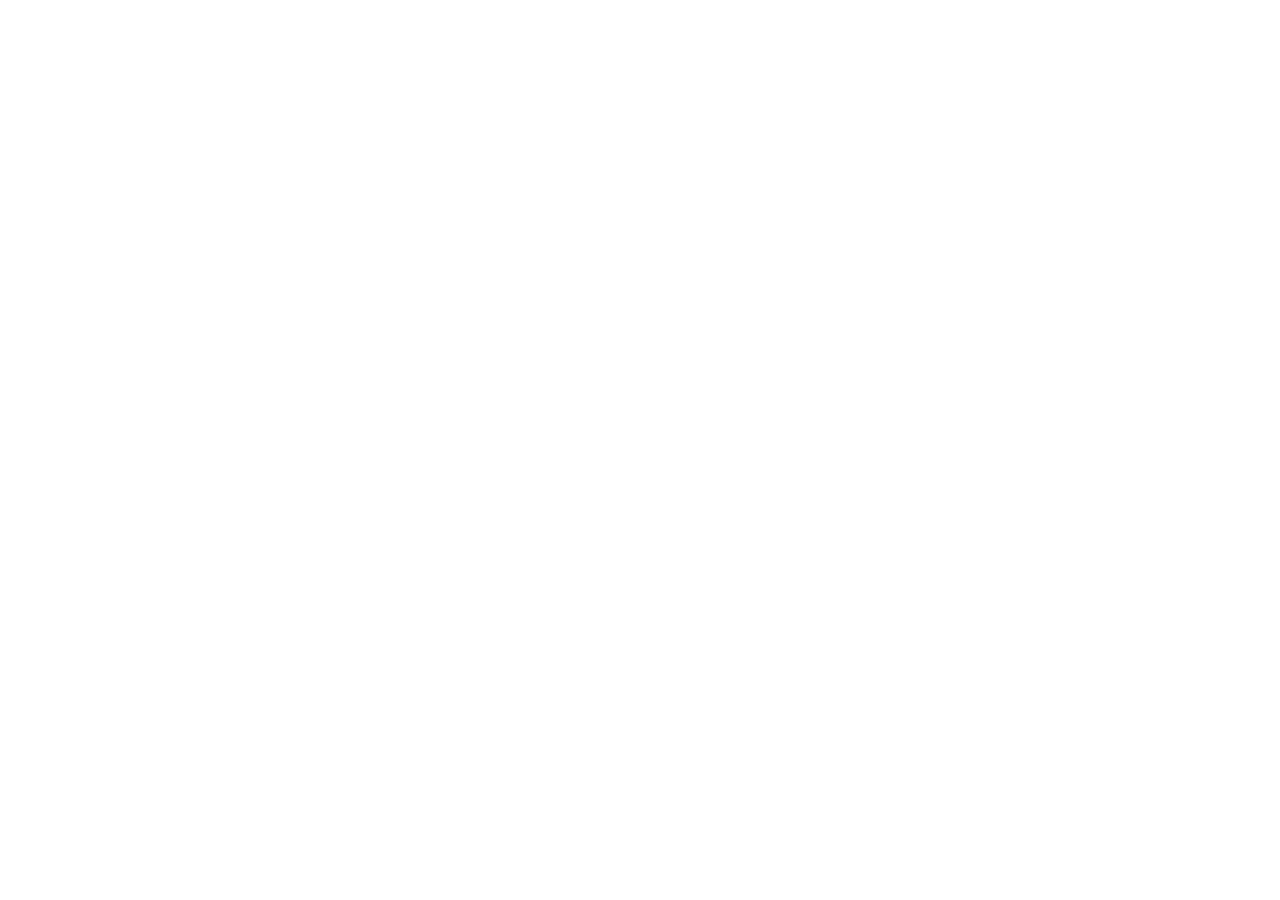
==== game.html @ 81c21a55 "Create game.html" ====
<!DOCTYPE html>
<html>
<head>
  <meta charset="UTF-8">
  <title>Page Title</title>
</head>
<body>
  <script>
    // Your JavaScript goes here!
    const choices = [ "rock","paper","scissors" ];
    let getComputerChoice=function() {
        const computerChoice = Math.floor(Math.random() * choices.length);
        return choices[computerChoice];
        // console.log(choices[computerChoice]);
    }

    const playerSelection="rock";
    const computerSelection=getComputerChoice();
    
    console.log(computerSelection);
    let playRound=function(playerSelection,computerSelection) {
        if (playerSelection===computerSelection) {
            return "tie";
        } else {
            return "somebody won!";
        }
        // return computerSelection;
    }
  

    
 

    console.log(playRound(playerSelection, computerSelection));

    

  </script>
</body>
</html>
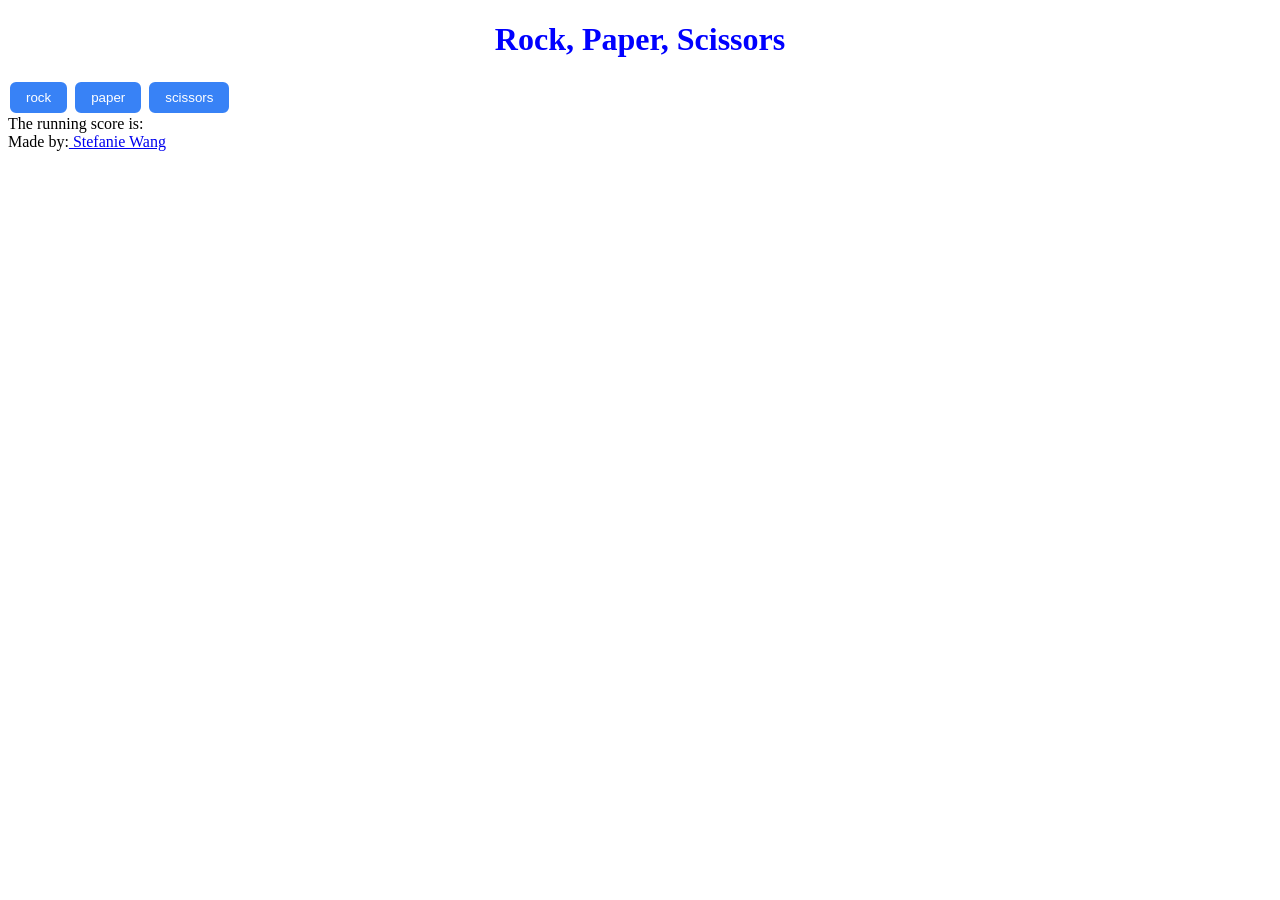
==== commit 0b5ec2de: "Update game play and correct the counter" ====
--- a/game.html
+++ b/game.html
@@ -2,39 +2,22 @@
 <html>
 <head>
   <meta charset="UTF-8">
-  <title>Page Title</title>
+  <title>Rock Paper Scissors</title>
+  <link rel="stylesheet" href="./style.css">
 </head>
+
 <body>
-  <script>
-    // Your JavaScript goes here!
-    const choices = [ "rock","paper","scissors" ];
-    let getComputerChoice=function() {
-        const computerChoice = Math.floor(Math.random() * choices.length);
-        return choices[computerChoice];
-        // console.log(choices[computerChoice]);
-    }
+  <h1>Rock, Paper, Scissors</h1>
 
-    const playerSelection="rock";
-    const computerSelection=getComputerChoice();
-    
-    console.log(computerSelection);
-    let playRound=function(playerSelection,computerSelection) {
-        if (playerSelection===computerSelection) {
-            return "tie";
-        } else {
-            return "somebody won!";
-        }
-        // return computerSelection;
-    }
-  
+  <button class="btn" id="rock" onclick="getPlayerChoice(event)">rock</button>
+  <button class="btn" id="paper" onclick="getPlayerChoice(event)">paper</button>
+  <button class="btn" id="scissors" onclick="getPlayerChoice(event)">scissors</button>
 
-    
- 
+  <div id="container"></div>
 
-    console.log(playRound(playerSelection, computerSelection));
+  <div id="roundResults"></div>
+<script src="script.js" defer></script>
+<footer>Made by:<a href=https://github.com/stefaniewangphd> Stefanie Wang</a></footer>
 
-    
-
-  </script>
 </body>
 </html>
--- a/style.css
+++ b/style.css
@@ -0,0 +1,13 @@
+
+h1 {
+    text-align: center;
+    color:blue;
+    
+}
+button {
+    background-color: #3882F6;
+    padding: 8px 16px;
+    border-radius:8px;
+    color:white;
+    border:2px solid white;
+}
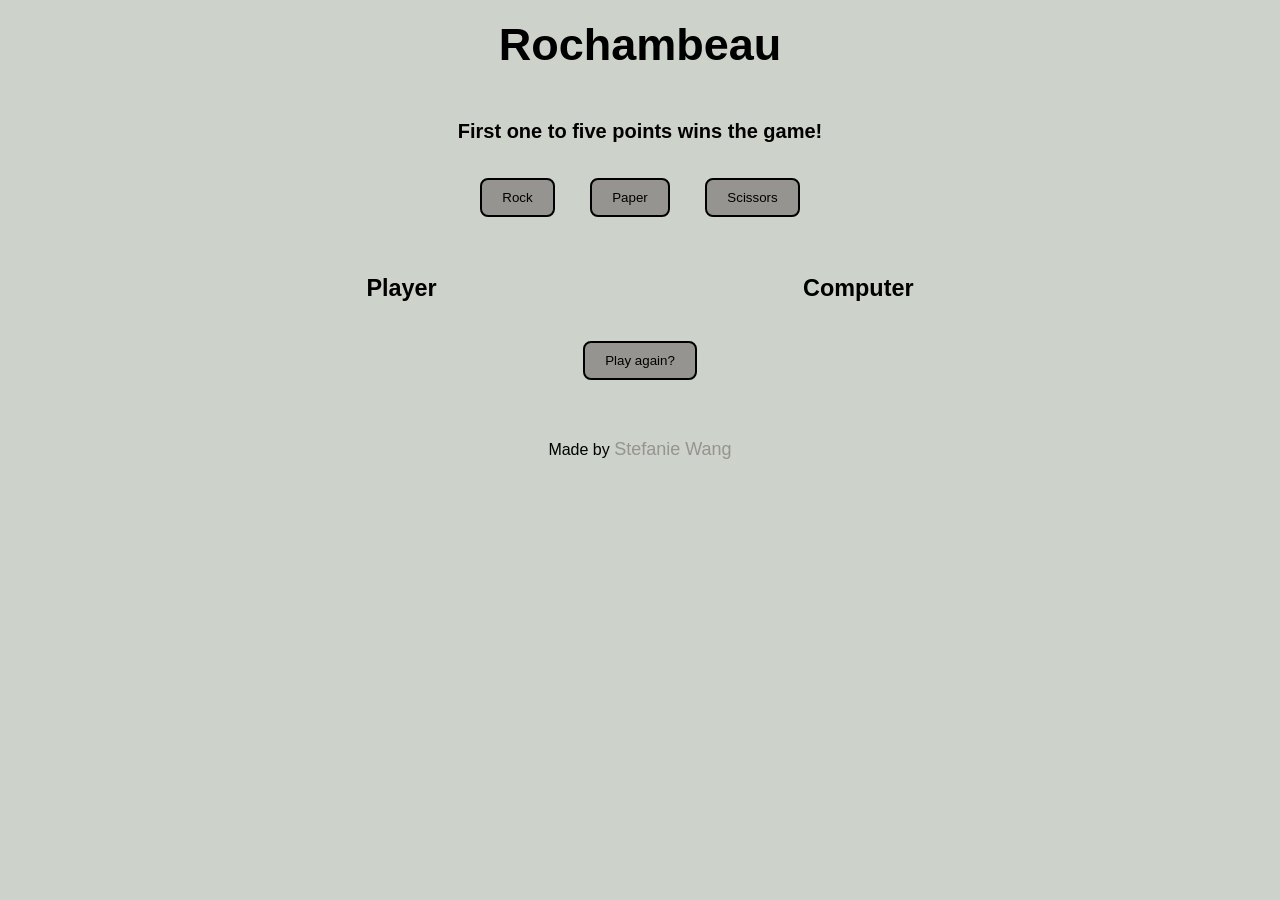
==== commit 08a73b1d: "Update UI and CSS" ====
--- a/game.html
+++ b/game.html
@@ -7,17 +7,34 @@
 </head>
 
 <body>
-  <h1>Rock, Paper, Scissors</h1>
+  <div class="header">Rochambeau</div>
 
-  <button class="btn" id="rock" onclick="getPlayerChoice(event)">rock</button>
-  <button class="btn" id="paper" onclick="getPlayerChoice(event)">paper</button>
-  <button class="btn" id="scissors" onclick="getPlayerChoice(event)">scissors</button>
+  <div class="box">First one to five points wins the game!</div>
+    
+  <div class="box" id="buttonBox">
+    <button class="btn" id="rock" onclick="getPlayerChoice(event)">Rock</button>
+    <button class="btn" id="paper" onclick="getPlayerChoice(event)">Paper</button>
+    <button class="btn" id="scissors" onclick="getPlayerChoice(event)">Scissors</button>
+  </div> 
 
-  <div id="container"></div>
 
-  <div id="roundResults"></div>
+  <div class="box" id="scoreBox">
+    <div class="box-h">
+      <div id="playerScore"><h3>Player</h3>
+      </div>
+
+      <div id="computerScore"><h3>Computer</h3>
+      </div>
+    </div>
+    <button id="reset">Play again?</button>
+  </div>
+
+
+<div class="footer">
+  <div>Made by <a href=https://github.com/stefaniewangphd>Stefanie Wang</a></div>
+</div>
+
+
 <script src="script.js" defer></script>
-<footer>Made by:<a href=https://github.com/stefaniewangphd> Stefanie Wang</a></footer>
-
 </body>
 </html>
--- a/style.css
+++ b/style.css
@@ -1,13 +1,60 @@
+body {
+    font-family: Roboto, sans-serif;
+    display:flex;
+    flex-direction: column;
+    justify-content: space-;
+    background-color: #CDD2CA;
+    margin:0;
+}
+.header {
+    font-size:45px;
+    font-weight:bold;
+}
+
+.header,.footer {
+    justify-content:center;
+    padding:20px;
+    display:flex;
+    margin:0 0 20px 0;
+    align-items: center;
+    height:50px;
+}
 
 h1 {
     text-align: center;
-    color:blue;
-    
 }
 button {
-    background-color: #3882F6;
-    padding: 8px 16px;
+    background-color: #959491;
+    padding: 10px 20px;
     border-radius:8px;
-    color:white;
-    border:2px solid white;
+    margin:15px;
+    border:2px solid black;
+}
+
+.box {
+    justify-content: space-around;
+    align-content: space-between;
+    text-align:center;
+    font-size:20px;
+    margin: 10px 0;
+    font-weight:bold;
+}
+
+.box-h {
+    display:flex;
+    flex-direction:row;
+    justify-content:space-evenly;
+    align-items:center;
+}
+
+.score {
+    display:flex;
+    flex:0 1 50px;
+    flex-wrap:wrap;
+    justify-content:center;
+}
+a {
+    text-decoration: none;
+    color: #959491;
+    font-size:18px;
 }
